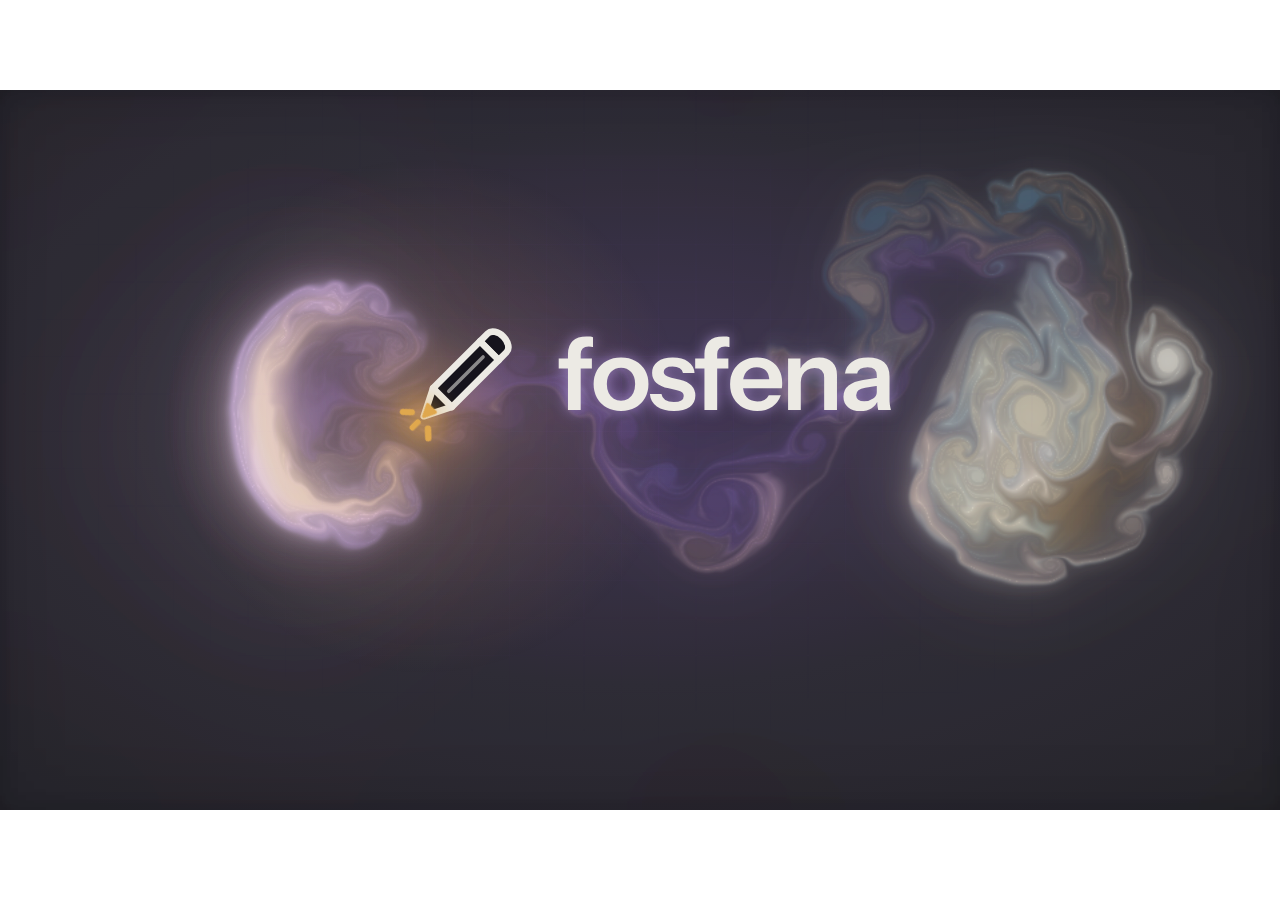
==== vinheta/index.html @ 29ecc9d1 "Aulas: vinheta de abertura roda ao vivo no site, por cima do player do YouTube, e abre para a aula C" ====
<!doctype html><html lang="pt-BR"><head><meta charset="utf-8"><meta name="viewport" content="width=device-width,initial-scale=1">
<title>Vinheta Fosfena</title>
<!-- Vinheta de abertura das aulas, rodando ao vivo (SVG + fluido WebGL).
     Fica dentro de um iframe por cima do player. Parâmetros: ?code=NK101%20·%20AULA%2001&title=Como%20instalar%20o%20Nuke
     Conversa com a página da aula por postMessage: recebe {vin:'play'}, envia {vin:'ready'|'reveal'|'done'}. -->
<style>
@font-face{font-family:IS;src:url(inst600.woff2) format("woff2");font-weight:600}
@font-face{font-family:JBM;src:url(jbm500.woff2) format("woff2");font-weight:500}
html,body{margin:0;width:100%;height:100%;overflow:hidden;background:transparent;pointer-events:none}
#stage{position:absolute;left:0;top:0;width:1920px;height:1080px;transform-origin:0 0}
svg{display:block;position:absolute;left:0;top:0}
#bgLayer{position:absolute;left:0;top:0;width:1920px;height:1080px;background:radial-gradient(ellipse 70% 70% at 50% 44%,#2a1d40 0%,#14111d 55%,#0c0b12 100%)}
/* o fluido roda em meia resolução e é ampliado: fica leve até no celular */
#fluidHost{position:absolute;left:0;top:0;width:960px;height:540px;transform:scale(2);transform-origin:0 0}
#fluidHost canvas{position:absolute;inset:0;width:100%;height:100%;opacity:.95;mix-blend-mode:screen}
</style></head><body>
<div id="stage">
<div id="root" style="position:absolute;left:0;top:0;width:1920px;height:1080px"><div id="bgLayer"></div><div id="fluidHost"></div>
<svg id="s" xmlns="http://www.w3.org/2000/svg" width="1920" height="1080" viewBox="0 0 1920 1080">
<defs>
 <radialGradient id="bgg" cx="50%" cy="44%" r="70%"><stop offset="0" stop-color="#2a1d40"/><stop offset=".55" stop-color="#14111d"/><stop offset="1" stop-color="#0c0b12"/></radialGradient>
 <radialGradient id="flare" cx="50%" cy="50%" r="50%"><stop offset="0" stop-color="#FFB547" stop-opacity=".55"/><stop offset=".35" stop-color="#E0A84E" stop-opacity=".18"/><stop offset="1" stop-color="#E0A84E" stop-opacity="0"/></radialGradient>
 <filter id="glow" x="-400%" y="-400%" width="900%" height="900%"><feGaussianBlur stdDeviation="6" result="b"/><feMerge><feMergeNode in="b"/><feMergeNode in="b"/><feMergeNode in="SourceGraphic"/></feMerge></filter>
 <filter id="soft" x="-20%" y="-20%" width="140%" height="140%"><feGaussianBlur stdDeviation="10" result="b"/><feColorMatrix in="b" type="matrix" values="0 0 0 0 .61 0 0 0 0 .42 0 0 0 0 1 0 0 0 .55 0" result="c"/><feMerge><feMergeNode in="c"/><feMergeNode in="SourceGraphic"/></feMerge></filter>
 <mask id="wmask" maskUnits="userSpaceOnUse" x="0" y="0" width="1920" height="1080"><g id="mstrokes" fill="none" stroke="#fff" stroke-linecap="round" stroke-linejoin="round" stroke-width="175"></g></mask>
</defs>
<g id="bg"><g id="grid" opacity=".5"></g></g>
<circle id="flareC" r="260" fill="url(#flare)" opacity="0"/>
<g id="word" filter="url(#soft)"><g id="wordInner" mask="url(#wmask)"><g id="glyphs" fill="#ECEAE4"></g></g></g>
<g id="lesson">
  <text id="lcode" x="960" y="0" text-anchor="middle" font-family="JBM" font-weight="500" font-size="30" letter-spacing="5" fill="#E0A84E"></text>
  <text id="ltitle" x="960" y="0" text-anchor="middle" font-family="IS" font-weight="600" font-size="66" letter-spacing="-1.2" fill="#ECEAE4"></text>
</g>
<g id="handBack"></g><g id="pen"></g><g id="handFront"></g>
</svg></div>
<svg id="ringSvg" xmlns="http://www.w3.org/2000/svg" width="1920" height="1080" viewBox="0 0 1920 1080" style="position:absolute;left:0;top:0;pointer-events:none"><defs><filter id="rglow" x="-20%" y="-20%" width="140%" height="140%"><feGaussianBlur stdDeviation="14" result="b"/><feMerge><feMergeNode in="b"/><feMergeNode in="b"/><feMergeNode in="SourceGraphic"/></feMerge></filter></defs><g filter="url(#rglow)"><circle id="ring2" fill="none" stroke="#9B6BFF" opacity="0"/><circle id="ring" fill="none" stroke="#FFB547" opacity="0"/></g></svg>
</div>
<script src="fluid_vinheta.js"></script><script src="glyphs.js"></script><script src="scene.js"></script>
<script>
(function(){
  const q=new URLSearchParams(location.search), stage=document.getElementById('stage');
  const fit=()=>{ const k=Math.min(innerWidth/1920, innerHeight/1080); stage.style.transform=`translate(${(innerWidth-1920*k)/2}px,${(innerHeight-1080*k)/2}px) scale(${k})`; };
  addEventListener('resize',fit); fit();
  setBg(true); setTransition(true); setLesson(q.get('code')||'', q.get('title')||'');
  const say=m=>parent.postMessage({vin:m},'*');
  const IRIS=1.72, END=2.25, POSTER=1.6;
  const reduce=matchMedia('(prefers-reduced-motion: reduce)').matches;
  let playing=false;
  document.fonts.ready.then(()=>{ render(POSTER); say('ready'); });
  addEventListener('message',e=>{
    if(!e.data||e.data.vin!=='play'||playing) return; playing=true;
    if(reduce){ render(POSTER); setTimeout(()=>{ say('reveal'); say('done'); },600); return; }
    let t0=null, revealed=false;
    (function f(now){ if(t0===null) t0=now; const t=Math.min((now-t0)/1000, END); render(t);
      if(!revealed&&t>=IRIS){ revealed=true; say('reveal'); }
      if(t<END) requestAnimationFrame(f); else say('done'); })(performance.now());
  });
})();
</script>
</body></html>
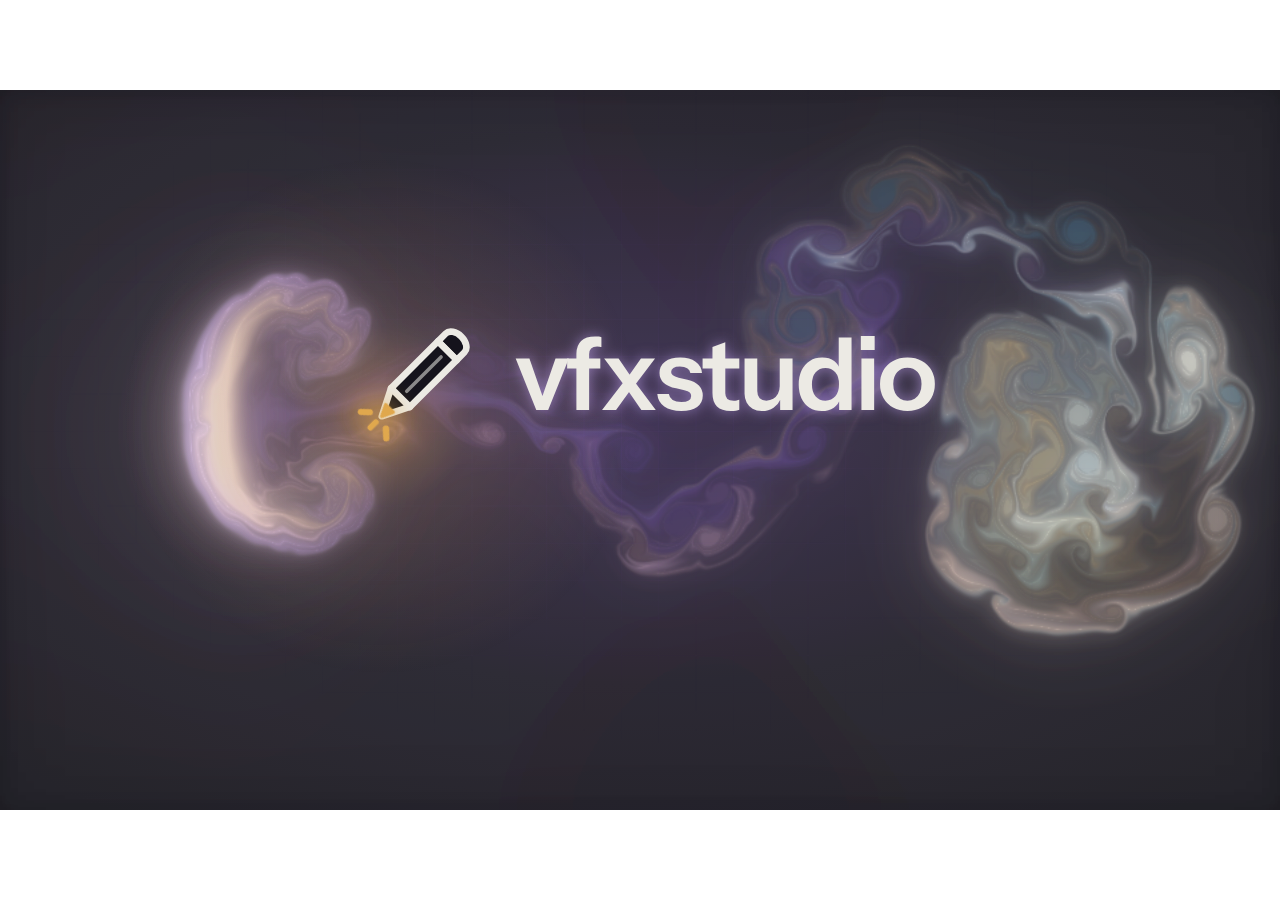
==== commit b2b136f1: "Nome do site passa de Fosfena para vfxstudio (textos, logo, vinheta) Co-Authored-By: Claude Opus 5.5" ====
--- a/vinheta/index.html
+++ b/vinheta/index.html
@@ -1,5 +1,5 @@
 <!doctype html><html lang="pt-BR"><head><meta charset="utf-8"><meta name="viewport" content="width=device-width,initial-scale=1">
-<title>Vinheta Fosfena</title>
+<title>Vinheta vfxstudio</title>
 <!-- Vinheta de abertura das aulas, rodando ao vivo (SVG + fluido WebGL).
      Fica dentro de um iframe por cima do player. Parâmetros: ?code=NK101%20·%20AULA%2001&title=Como%20instalar%20o%20Nuke
      Conversa com a página da aula por postMessage: recebe {vin:'play'}, envia {vin:'ready'|'reveal'|'done'}. -->
@@ -35,7 +35,7 @@
 </svg></div>
 <svg id="ringSvg" xmlns="http://www.w3.org/2000/svg" width="1920" height="1080" viewBox="0 0 1920 1080" style="position:absolute;left:0;top:0;pointer-events:none"><defs><filter id="rglow" x="-20%" y="-20%" width="140%" height="140%"><feGaussianBlur stdDeviation="14" result="b"/><feMerge><feMergeNode in="b"/><feMergeNode in="b"/><feMergeNode in="SourceGraphic"/></feMerge></filter></defs><g filter="url(#rglow)"><circle id="ring2" fill="none" stroke="#9B6BFF" opacity="0"/><circle id="ring" fill="none" stroke="#FFB547" opacity="0"/></g></svg>
 </div>
-<script src="fluid_vinheta.js"></script><script src="glyphs.js"></script><script src="scene.js"></script>
+<script src="fluid_vinheta.js"></script><script src="glyphs.js?v=2"></script><script src="scene.js?v=2"></script>
 <script>
 (function(){
   const q=new URLSearchParams(location.search), stage=document.getElementById('stage');
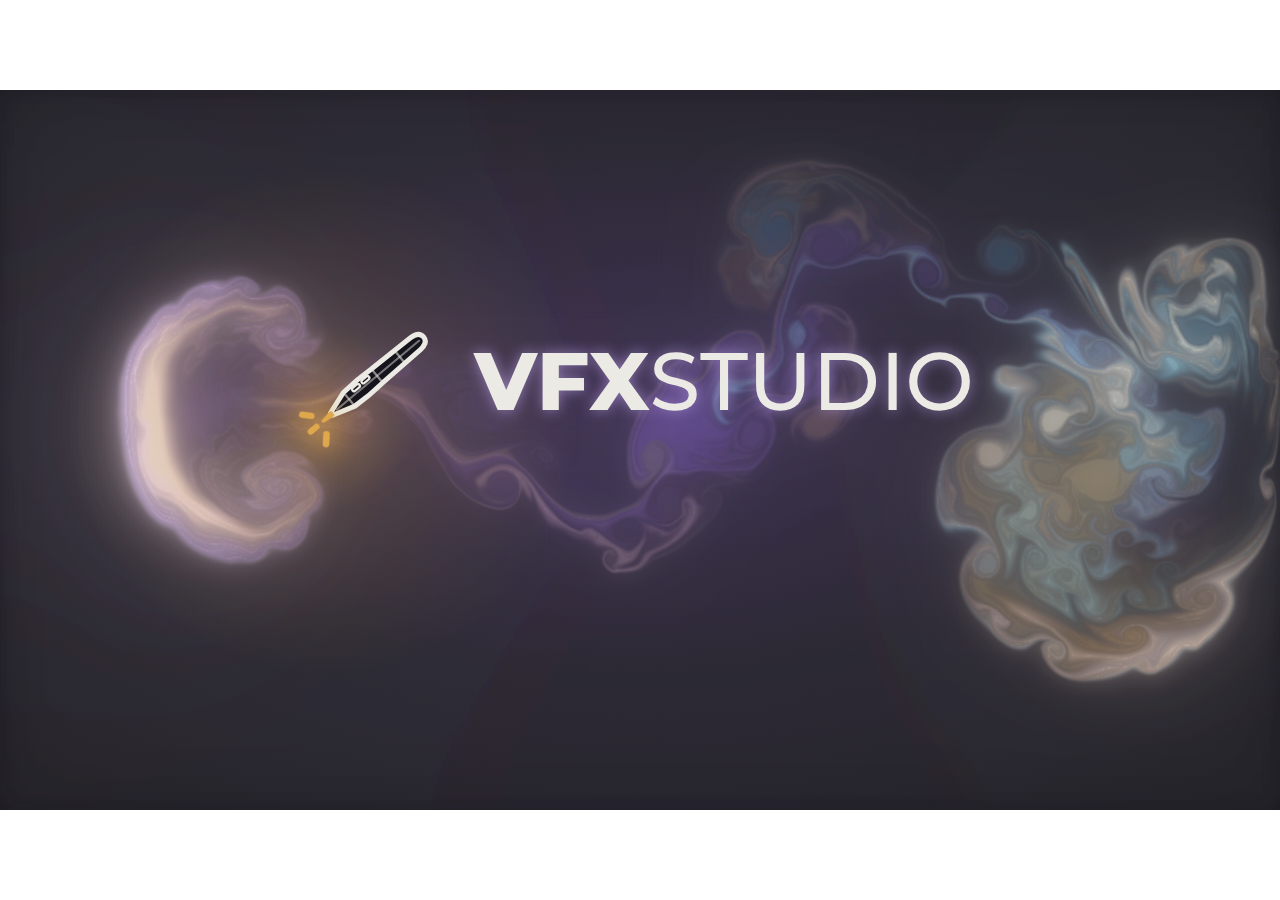
==== commit 95926a29: "Logo novo da vfxstudio: stylus, wordmark VFXSTUDIO em Montserrat, favicon e vinheta Co-Authored-By: " ====
--- a/vinheta/index.html
+++ b/vinheta/index.html
@@ -22,7 +22,7 @@
  <radialGradient id="flare" cx="50%" cy="50%" r="50%"><stop offset="0" stop-color="#FFB547" stop-opacity=".55"/><stop offset=".35" stop-color="#E0A84E" stop-opacity=".18"/><stop offset="1" stop-color="#E0A84E" stop-opacity="0"/></radialGradient>
  <filter id="glow" x="-400%" y="-400%" width="900%" height="900%"><feGaussianBlur stdDeviation="6" result="b"/><feMerge><feMergeNode in="b"/><feMergeNode in="b"/><feMergeNode in="SourceGraphic"/></feMerge></filter>
  <filter id="soft" x="-20%" y="-20%" width="140%" height="140%"><feGaussianBlur stdDeviation="10" result="b"/><feColorMatrix in="b" type="matrix" values="0 0 0 0 .61 0 0 0 0 .42 0 0 0 0 1 0 0 0 .55 0" result="c"/><feMerge><feMergeNode in="c"/><feMergeNode in="SourceGraphic"/></feMerge></filter>
- <mask id="wmask" maskUnits="userSpaceOnUse" x="0" y="0" width="1920" height="1080"><g id="mstrokes" fill="none" stroke="#fff" stroke-linecap="round" stroke-linejoin="round" stroke-width="175"></g></mask>
+ <mask id="wmask" maskUnits="userSpaceOnUse" x="0" y="0" width="1920" height="1080"><g id="mstrokes" fill="none" stroke="#fff" stroke-linecap="round" stroke-linejoin="round" stroke-width="220"></g></mask>
 </defs>
 <g id="bg"><g id="grid" opacity=".5"></g></g>
 <circle id="flareC" r="260" fill="url(#flare)" opacity="0"/>
@@ -35,7 +35,7 @@
 </svg></div>
 <svg id="ringSvg" xmlns="http://www.w3.org/2000/svg" width="1920" height="1080" viewBox="0 0 1920 1080" style="position:absolute;left:0;top:0;pointer-events:none"><defs><filter id="rglow" x="-20%" y="-20%" width="140%" height="140%"><feGaussianBlur stdDeviation="14" result="b"/><feMerge><feMergeNode in="b"/><feMergeNode in="b"/><feMergeNode in="SourceGraphic"/></feMerge></filter></defs><g filter="url(#rglow)"><circle id="ring2" fill="none" stroke="#9B6BFF" opacity="0"/><circle id="ring" fill="none" stroke="#FFB547" opacity="0"/></g></svg>
 </div>
-<script src="fluid_vinheta.js"></script><script src="glyphs.js?v=2"></script><script src="scene.js?v=2"></script>
+<script src="fluid_vinheta.js"></script><script src="glyphs.js?v=3"></script><script src="scene.js?v=3"></script>
 <script>
 (function(){
   const q=new URLSearchParams(location.search), stage=document.getElementById('stage');
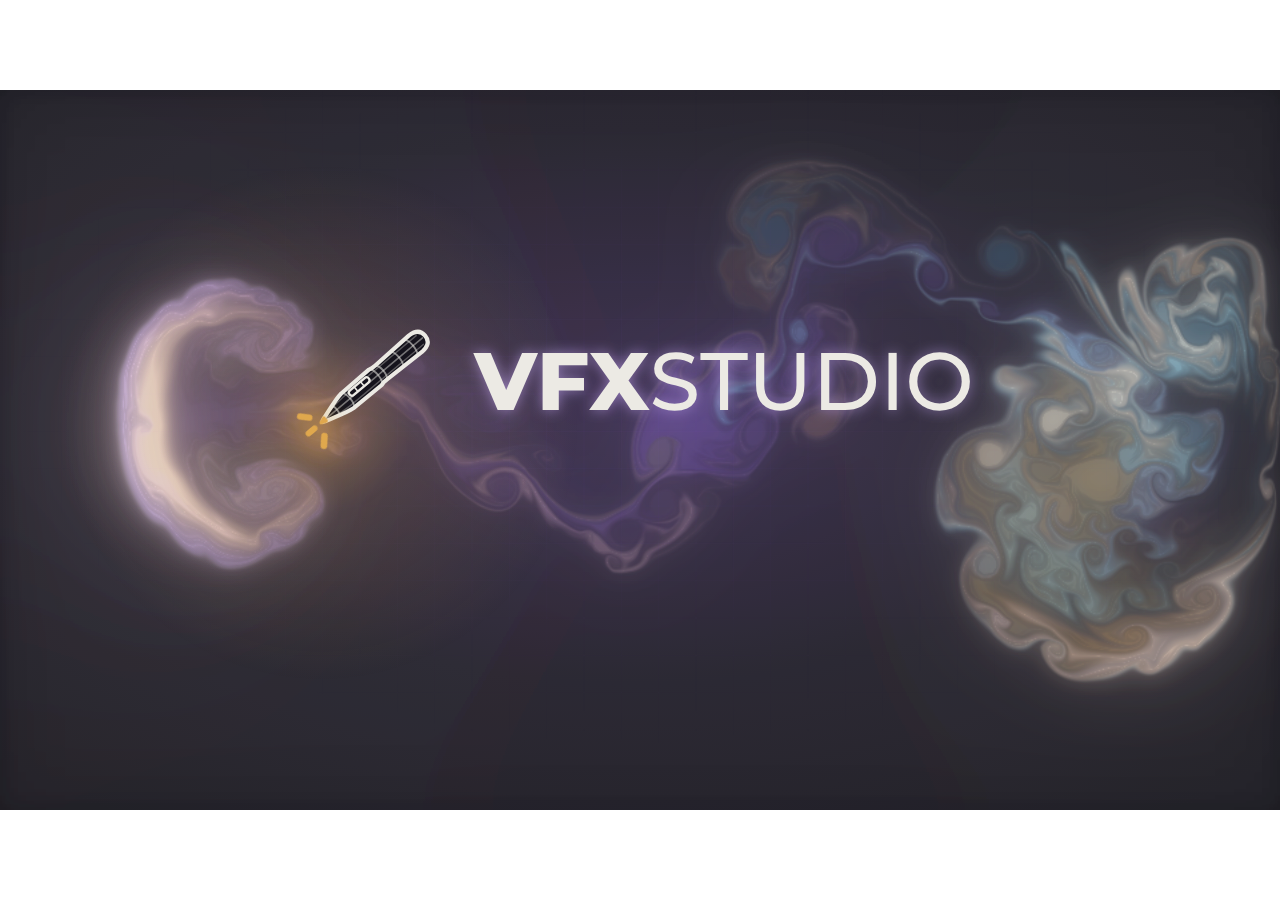
==== commit 4e618fb8: "Stylus mais fiel à referência e "Escola de VFX" maior Co-Authored-By: Claude Opus 5.5 <noreply@anthr" ====
--- a/vinheta/index.html
+++ b/vinheta/index.html
@@ -35,7 +35,7 @@
 </svg></div>
 <svg id="ringSvg" xmlns="http://www.w3.org/2000/svg" width="1920" height="1080" viewBox="0 0 1920 1080" style="position:absolute;left:0;top:0;pointer-events:none"><defs><filter id="rglow" x="-20%" y="-20%" width="140%" height="140%"><feGaussianBlur stdDeviation="14" result="b"/><feMerge><feMergeNode in="b"/><feMergeNode in="b"/><feMergeNode in="SourceGraphic"/></feMerge></filter></defs><g filter="url(#rglow)"><circle id="ring2" fill="none" stroke="#9B6BFF" opacity="0"/><circle id="ring" fill="none" stroke="#FFB547" opacity="0"/></g></svg>
 </div>
-<script src="fluid_vinheta.js"></script><script src="glyphs.js?v=3"></script><script src="scene.js?v=3"></script>
+<script src="fluid_vinheta.js"></script><script src="glyphs.js?v=3"></script><script src="scene.js?v=4"></script>
 <script>
 (function(){
   const q=new URLSearchParams(location.search), stage=document.getElementById('stage');
